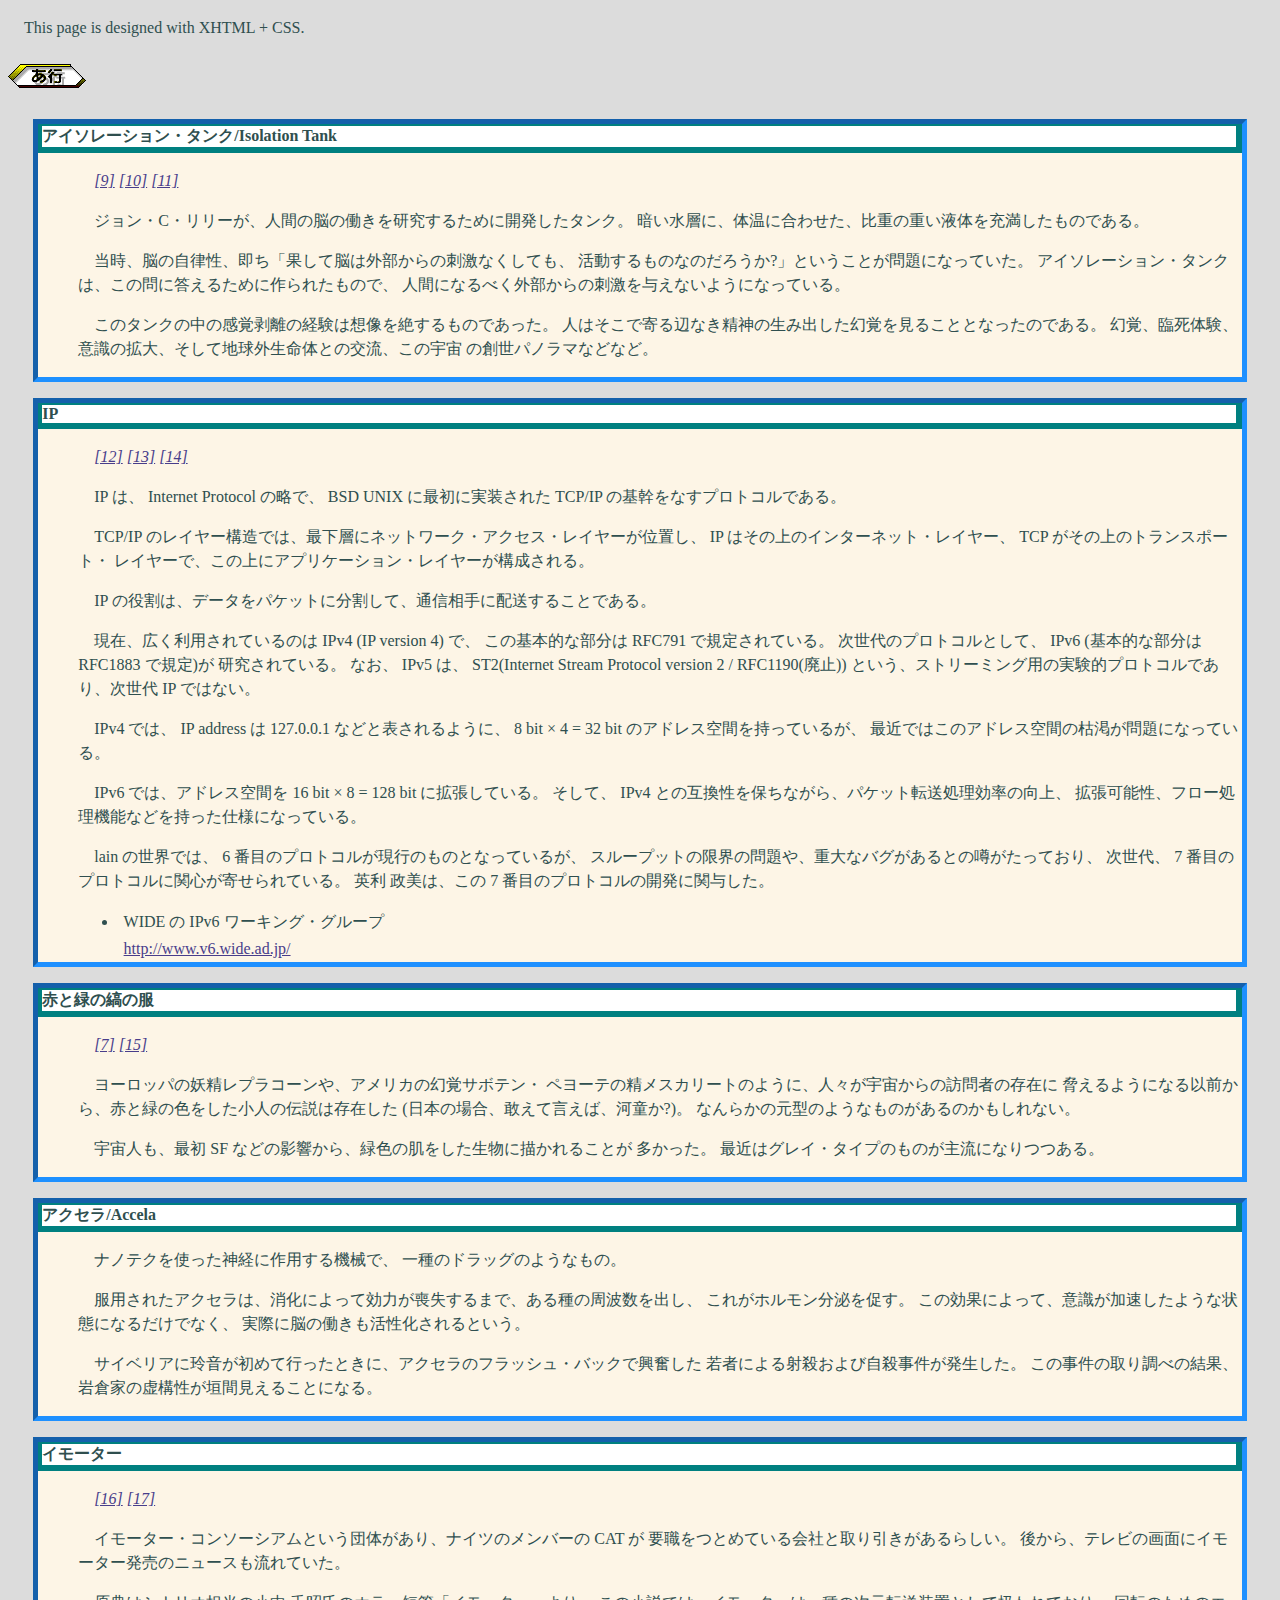
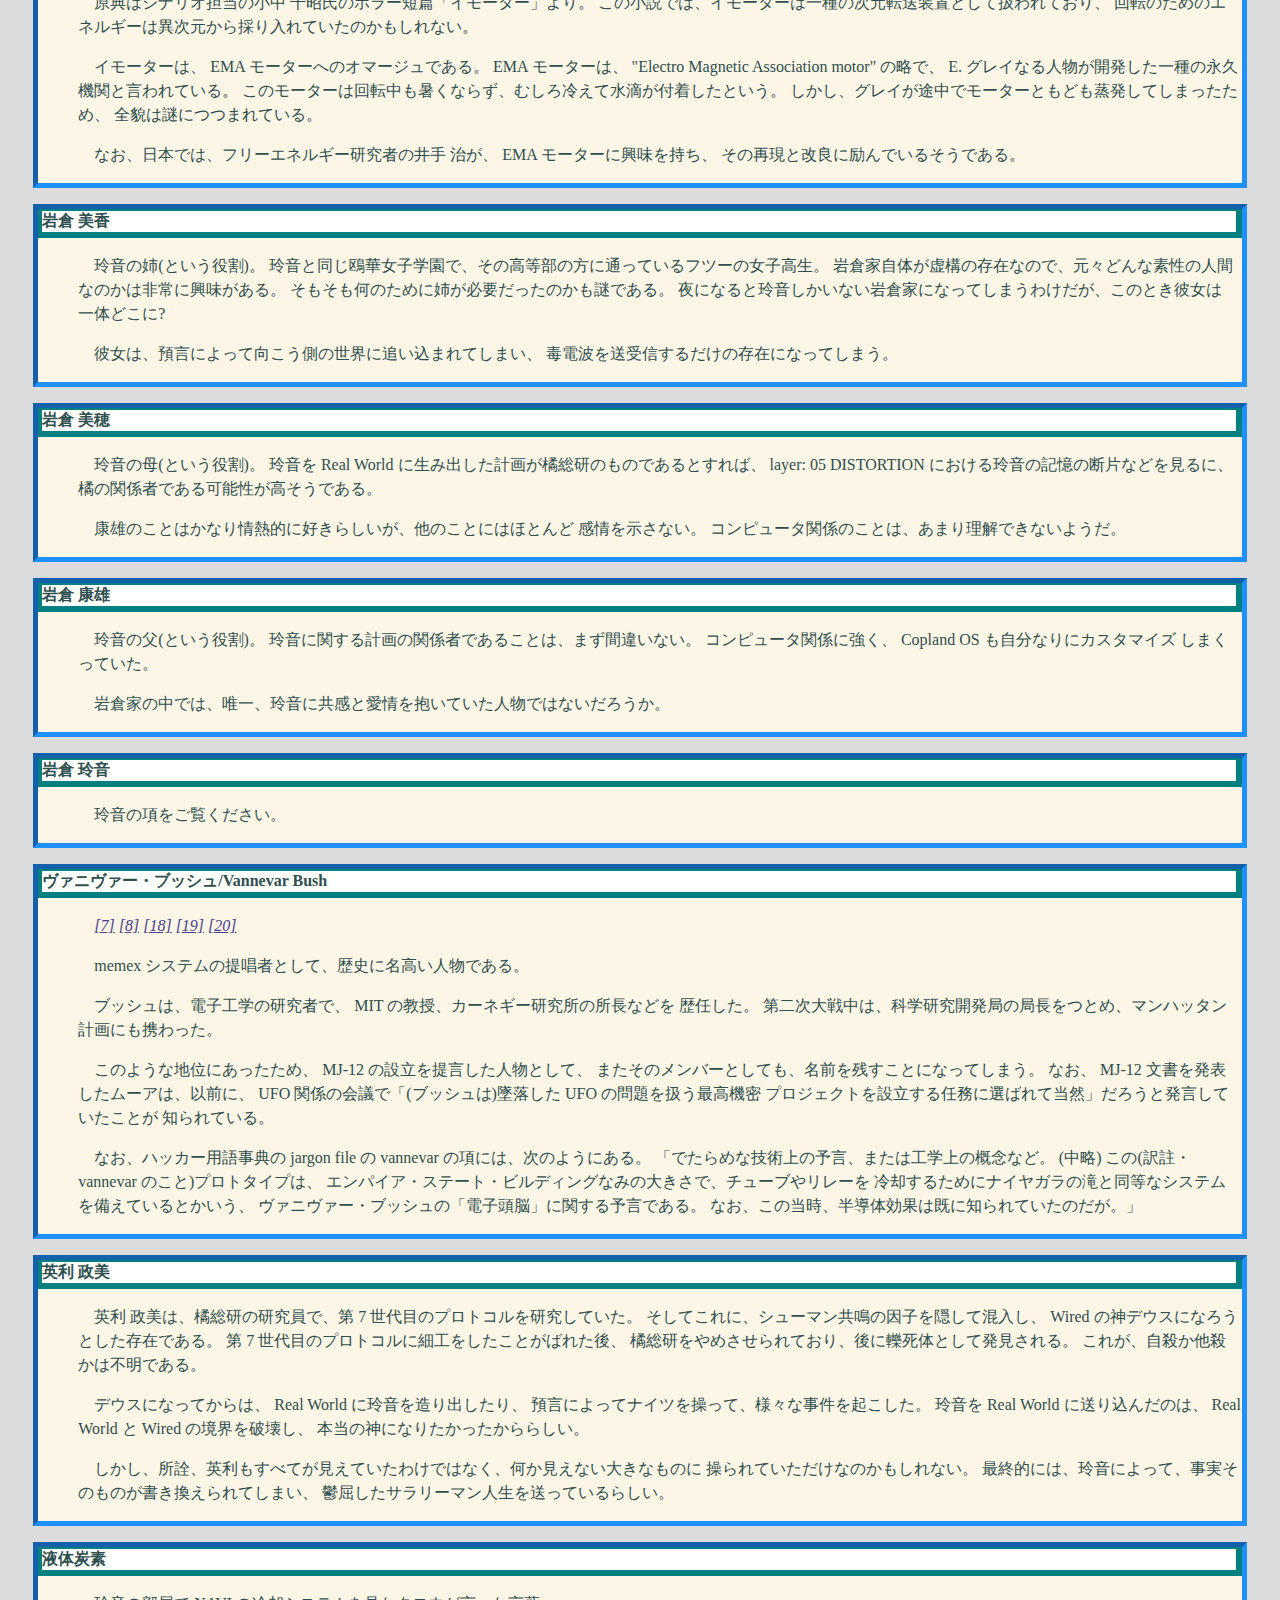
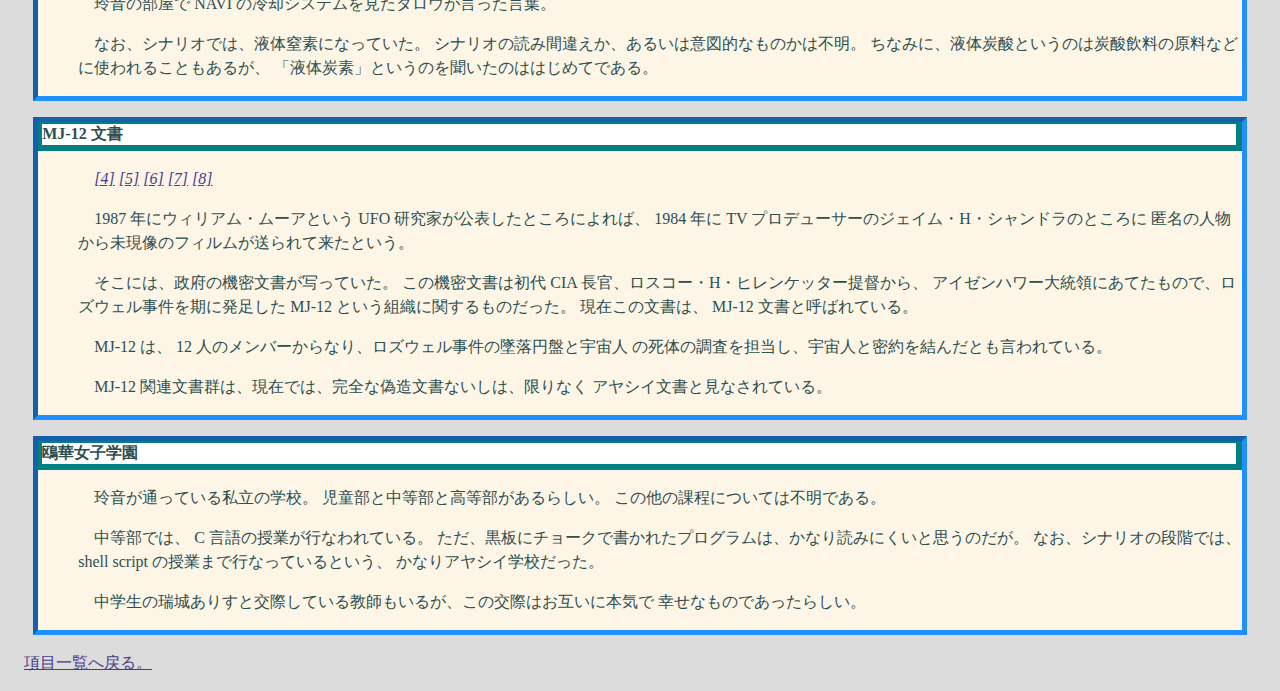
==== a.html @ 969a5429 "旧サイトの文字コードをUTF-8に変更" ====
<!DOCTYPE html>
<html lang="ja">
<head>
<meta charset="UTF-8" />
<link rev="made" href="mailto:kokubo@hi-tech.ac.jp" />
<link rel="stylesheet" type="text/css" href="lain.css" />
 <title>lain jargon file: line A</title>
</head>

<body>
<p class="notice">This page is designed with XHTML + CSS.</p>

<h3><img src="a.gif" alt="あ行" /></h3>
<dl>
 <dt><a id="isolation" name="isolation"><span class="dt">アイソレーション・タンク/Isolation Tank</span></a></dt>
 <dd>
  <p>
   <cite><a href="ref.html#Scientist">[9]</a></cite>
   <cite><a href="ref.html#NewAge">[10]</a></cite>
   <cite><a href="ref.html#Paradigm">[11]</a></cite>
  </p>
  <p>
   ジョン・C・リリーが、人間の脳の働きを研究するために開発したタンク。
   暗い水層に、体温に合わせた、比重の重い液体を充満したものである。
  </p>
  <p>
   当時、脳の自律性、即ち「果して脳は外部からの刺激なくしても、
   活動するものなのだろうか?」ということが問題になっていた。
   アイソレーション・タンクは、この問に答えるために作られたもので、
   人間になるべく外部からの刺激を与えないようになっている。
  </p>
  <p>
   このタンクの中の感覚剥離の経験は想像を絶するものであった。
   人はそこで寄る辺なき精神の生み出した幻覚を見ることとなったのである。
   幻覚、臨死体験、意識の拡大、そして地球外生命体との交流、この宇宙
   の創世パノラマなどなど。
  </p>
 </dd>
</dl>
<dl>
 <dt><a id="IP" name="IP"><span class="dt">IP</span></a></dt>
 <dd>
  <p>
   <cite><a href="ref.html#RFC">[12]</a></cite>
   <cite><a href="ref.html#OSS">[13]</a></cite>
   <cite><a href="ref.html#TCPIP">[14]</a></cite>
  </p>
  <p>
   IP は、 Internet Protocol の略で、
   BSD UNIX に最初に実装された TCP/IP の基幹をなすプロトコルである。
  </p>
  <p>
   TCP/IP のレイヤー構造では、最下層にネットワーク・アクセス・レイヤーが位置し、
   IP はその上のインターネット・レイヤー、 TCP がその上のトランスポート・
   レイヤーで、この上にアプリケーション・レイヤーが構成される。
  </p>
  <p>
   IP の役割は、データをパケットに分割して、通信相手に配送することである。
  </p>
  <p>
   現在、広く利用されているのは IPv4 (IP version 4) で、
   この基本的な部分は RFC791 で規定されている。
   次世代のプロトコルとして、 IPv6 (基本的な部分は RFC1883 で規定)が
   研究されている。
   なお、 IPv5 は、 ST2(Internet Stream Protocol version 2 / RFC1190(廃止))
   という、ストリーミング用の実験的プロトコルであり、次世代 IP ではない。
  </p>
  <p>
   IPv4 では、 IP address は 127.0.0.1 などと表されるように、
   8 bit × 4 = 32 bit のアドレス空間を持っているが、
   最近ではこのアドレス空間の枯渇が問題になっている。
  </p>
  <p>
   IPv6 では、アドレス空間を 16 bit × 8 = 128 bit に拡張している。
   そして、 IPv4 との互換性を保ちながら、パケット転送処理効率の向上、
   拡張可能性、フロー処理機能などを持った仕様になっている。
  </p>
  <p>
   lain の世界では、 6 番目のプロトコルが現行のものとなっているが、
   スループットの限界の問題や、重大なバグがあるとの噂がたっており、
   次世代、 7 番目のプロトコルに関心が寄せられている。
   英利 政美は、この 7 番目のプロトコルの開発に関与した。
  </p>
  <ul>
   <li>
    <p>WIDE の IPv6 ワーキング・グループ</p>
    <p><a href="http://www.v6.wide.ad.jp/">http://www.v6.wide.ad.jp/</a></p>
   </li>
  </ul>
 </dd>
</dl>
<dl>
 <dt><a id="redgreen" name="redgreen"><span class="dt">赤と緑の縞の服</span></a></dt>
 <dd>
  <p>
   <cite><a href="ref.html#UFOEnc">[7]</a></cite>
   <cite><a href="ref.html#CosmicTrigger">[15]</a></cite>
  </p>
  <p>
   ヨーロッパの妖精レプラコーンや、アメリカの幻覚サボテン・
   ペヨーテの精メスカリートのように、人々が宇宙からの訪問者の存在に
   脅えるようになる以前から、赤と緑の色をした小人の伝説は存在した
   (日本の場合、敢えて言えば、河童か?)。
   なんらかの元型のようなものがあるのかもしれない。
  </p>
  <p>
   宇宙人も、最初 SF などの影響から、緑色の肌をした生物に描かれることが
   多かった。
   最近はグレイ・タイプのものが主流になりつつある。
  </p>
 </dd>
</dl>
<dl>
 <dt><a id="Accela" name="Accela"><span class="dt">アクセラ/Accela</span></a></dt>
 <dd>
  <p>
   ナノテクを使った神経に作用する機械で、
   一種のドラッグのようなもの。
  </p>
  <p>
   服用されたアクセラは、消化によって効力が喪失するまで、ある種の周波数を出し、
   これがホルモン分泌を促す。
   この効果によって、意識が加速したような状態になるだけでなく、
   実際に脳の働きも活性化されるという。
  </p>
  <p>
   サイベリアに玲音が初めて行ったときに、アクセラのフラッシュ・バックで興奮した
   若者による射殺および自殺事件が発生した。
   この事件の取り調べの結果、岩倉家の虚構性が垣間見えることになる。
  </p>
 </dd>
</dl>
<dl>
 <dt><a id="immortor" name="immortor"><span class="dt">イモーター</span></a></dt>
 <dd>
  <p>
   <cite><a href="ref.html#Immortor">[16]</a></cite>
   <cite><a href="ref.html#Cult">[17]</a></cite>
  </p>
  <p>
   イモーター・コンソーシアムという団体があり、ナイツのメンバーの CAT が
   要職をつとめている会社と取り引きがあるらしい。
   後から、テレビの画面にイモーター発売のニュースも流れていた。
  </p>
  <p>
   原典はシナリオ担当の小中 千昭氏のホラー短篇「イモーター」より。
   この小説では、イモーターは一種の次元転送装置として扱われており、
   回転のためのエネルギーは異次元から採り入れていたのかもしれない。
  </p>
  <p>
   イモーターは、 EMA モーターへのオマージュである。
   EMA モーターは、 &quot;Electro Magnetic Association motor&quot; の略で、
   E. グレイなる人物が開発した一種の永久機関と言われている。
   このモーターは回転中も暑くならず、むしろ冷えて水滴が付着したという。
   しかし、グレイが途中でモーターともども蒸発してしまったため、
   全貌は謎につつまれている。
  </p>
  <p>
   なお、日本では、フリーエネルギー研究者の井手 治が、 EMA モーターに興味を持ち、
   その再現と改良に励んでいるそうである。
  </p>
 </dd>
</dl>
<dl>
 <dt><a id="Mika" name="Mika"><span class="dt">岩倉 美香</span></a></dt>
 <dd>
  <p>
   玲音の姉(という役割)。
   玲音と同じ鴎華女子学園で、その高等部の方に通っているフツーの女子高生。
   岩倉家自体が虚構の存在なので、元々どんな素性の人間なのかは非常に興味がある。
   そもそも何のために姉が必要だったのかも謎である。
   夜になると玲音しかいない岩倉家になってしまうわけだが、このとき彼女は
   一体どこに?
  </p>
  <p>
   彼女は、預言によって向こう側の世界に追い込まれてしまい、
   毒電波を送受信するだけの存在になってしまう。
  </p>
 </dd>
</dl>
<dl>
 <dt><a id="Miho" name="Miho"><span class="dt">岩倉 美穂</span></a></dt>
 <dd>
  <p>
   玲音の母(という役割)。
   玲音を Real World に生み出した計画が橘総研のものであるとすれば、
   layer: 05 DISTORTION における玲音の記憶の断片などを見るに、
   橘の関係者である可能性が高そうである。
  </p>
  <p>
   康雄のことはかなり情熱的に好きらしいが、他のことにはほとんど
   感情を示さない。
   コンピュータ関係のことは、あまり理解できないようだ。
  </p>
 </dd>
</dl>
<dl>
 <dt><a id="Yasuo" name="Yasuo"><span class="dt">岩倉 康雄</span></a></dt>
 <dd>
  <p>
   玲音の父(という役割)。
   玲音に関する計画の関係者であることは、まず間違いない。
   コンピュータ関係に強く、 Copland OS も自分なりにカスタマイズ
   しまくっていた。
  </p>
  <p>
   岩倉家の中では、唯一、玲音に共感と愛情を抱いていた人物ではないだろうか。
  </p>
 </dd>
</dl>
<dl>
 <dt><a id="lain" name="lain"><span class="dt">岩倉 玲音</span></a></dt>
 <dd>
  <p>
   玲音の項をご覧ください。
  </p>
 </dd>
</dl>
<dl>
 <dt><a id="Vannevar" name="Vannevar"><span class="dt">ヴァニヴァー・ブッシュ/Vannevar Bush</span></a></dt>
 <dd>
  <p>
   <cite><a href="ref.html#UFOEnc">[7]</a></cite>
   <cite><a href="ref.html#ANGELSandALIENS">[8]</a></cite>
   <cite><a href="ref.html#WebServer">[18]</a></cite>
   <cite><a href="ref.html#Nelson">[19]</a></cite>
   <cite><a href="ref.html#Workstaion">[20]</a></cite>
  </p>
  <p>
   memex システムの提唱者として、歴史に名高い人物である。
  </p>
  <p>
   ブッシュは、電子工学の研究者で、 MIT の教授、カーネギー研究所の所長などを
   歴任した。
   第二次大戦中は、科学研究開発局の局長をつとめ、マンハッタン計画にも携わった。
  </p>
  <p>
   このような地位にあったため、 MJ-12 の設立を提言した人物として、
   またそのメンバーとしても、名前を残すことになってしまう。
   なお、 MJ-12 文書を発表したムーアは、以前に、
   UFO 関係の会議で「(ブッシュは)墜落した UFO の問題を扱う最高機密
   プロジェクトを設立する任務に選ばれて当然」だろうと発言していたことが
   知られている。
  </p>
  <p>
   なお、ハッカー用語事典の jargon file の vannevar の項には、次のようにある。
   「でたらめな技術上の予言、または工学上の概念など。
   (中略)
   この(訳註・ vannevar のこと)プロトタイプは、
   エンパイア・ステート・ビルディングなみの大きさで、チューブやリレーを
   冷却するためにナイヤガラの滝と同等なシステムを備えているとかいう、
   ヴァニヴァー・ブッシュの「電子頭脳」に関する予言である。
   なお、この当時、半導体効果は既に知られていたのだが。」
  </p>
 </dd>
</dl>
<dl>
 <dt><a id="Eiri" name="Eiri"><span class="dt">英利 政美</span></a></dt>
 <dd>
  <p>
   英利 政美は、橘総研の研究員で、第 7 世代目のプロトコルを研究していた。
   そしてこれに、シューマン共鳴の因子を隠して混入し、
   Wired の神デウスになろうとした存在である。
   第 7 世代目のプロトコルに細工をしたことがばれた後、
   橘総研をやめさせられており、後に轢死体として発見される。
   これが、自殺か他殺かは不明である。
  </p>
  <p>
   デウスになってからは、 Real World に玲音を造り出したり、
   預言によってナイツを操って、様々な事件を起こした。
   玲音を Real World に送り込んだのは、 Real World と Wired の境界を破壊し、
   本当の神になりたかったかららしい。
  </p>
  <p>
   しかし、所詮、英利もすべてが見えていたわけではなく、何か見えない大きなものに
   操られていただけなのかもしれない。
   最終的には、玲音によって、事実そのものが書き換えられてしまい、
   鬱屈したサラリーマン人生を送っているらしい。
  </p>
 </dd>
</dl>
<dl>
 <dt><a id="liquidcarbon" name="liquidcarbon"><span class="dt">液体炭素</span></a></dt>
 <dd>
  <p>
   玲音の部屋で NAVI の冷却システムを見たタロウが言った言葉。
  </p>
  <p>
   なお、シナリオでは、液体窒素になっていた。
   シナリオの読み間違えか、あるいは意図的なものかは不明。
   ちなみに、液体炭酸というのは炭酸飲料の原料などに使われることもあるが、
   「液体炭素」というのを聞いたのははじめてである。
  </p>
 </dd>
</dl>
<dl>
 <dt><a id="MJ-12" name="MJ-12"><span class="dt">MJ-12 文書</span></a></dt>
 <dd>
  <p>
   <cite><a href="ref.html#GovFile">[4]</a></cite>
   <cite><a href="ref.html#Tondemo">[5]</a></cite>
   <cite><a href="ref.html#MU">[6]</a></cite>
   <cite><a href="ref.html#UFOEnc">[7]</a></cite>
   <cite><a href="ref.html#ANGELSandALIENS">[8]</a></cite>
  </p>
  <p>
   1987 年にウィリアム・ムーアという UFO 研究家が公表したところによれば、
   1984 年に TV プロデューサーのジェイム・H・シャンドラのところに
   匿名の人物から未現像のフィルムが送られて来たという。
  </p>
  <p>
   そこには、政府の機密文書が写っていた。
   この機密文書は初代 CIA 長官、ロスコー・H・ヒレンケッター提督から、
   アイゼンハワー大統領にあてたもので、ロズウェル事件を期に発足した MJ-12 
   という組織に関するものだった。
   現在この文書は、 MJ-12 文書と呼ばれている。
  </p>
  <p>
   MJ-12 は、 12 人のメンバーからなり、ロズウェル事件の墜落円盤と宇宙人
   の死体の調査を担当し、宇宙人と密約を結んだとも言われている。
  </p>
  <p>
   MJ-12 関連文書群は、現在では、完全な偽造文書ないしは、限りなく
   アヤシイ文書と見なされている。
  </p>
 </dd>
</dl>
<dl>
 <dt><a id="Ouka" name="Ouka"><span class="dt">鴎華女子学園</span></a></dt>
 <dd>
  <p>
   玲音が通っている私立の学校。
   児童部と中等部と高等部があるらしい。
   この他の課程については不明である。
  </p>
  <p>
   中等部では、 C 言語の授業が行なわれている。
   ただ、黒板にチョークで書かれたプログラムは、かなり読みにくいと思うのだが。
   なお、シナリオの段階では、 shell script の授業まで行なっているという、
   かなりアヤシイ学校だった。
  </p>
  <p>
   中学生の瑞城ありすと交際している教師もいるが、この交際はお互いに本気で
   幸せなものであったらしい。
  </p>
 </dd>
</dl>
<p>
<a href="./">項目一覧へ戻る。</a>
</p>
</body>
</html>
---- lain.css ----
@charset "UTF-8";

body	{
        background: rgb(220,220,220);
        color: rgb(47,79,79);
}

a:link	{
	color: rgb(72,61,139);
}

a:visited	{
	color:	rgb(85,107,47);
}

a:active	{
	color: rgb(85,107,47);
}

p	{
        text-indent: 12pt;
        line-height: 18pt;
}

dl	{
        margin-left: 2%;
        margin-right: 2%;
        padding: 5;
        border-style: inset;
	border-width: thick;
        border-color: rgb(30,144,255);
        background: rgb(253,245,230);
}

ul p	{
        text-indent: 0pt;
        margin: 0pt;
        line-height: 12pt;
	padding: 4pt;
}

h1	{
        font-size: 24pt;
}

h2	{
        font-size: 20pt;
}

h3	{
        font-size: 18pt;
}

h4	{
        font-size: 16pt;
}

br	{
	clear: both;
}

.dt	{
        display: block;
        font-weight: bolder;
        border-style: solid;
        border-width: 2pt 5pt 5pt 3pt;
        border-color: rgb(0,128,128);
	background-color: rgb(255,255,255);
}

.red	{
        color: rgb(255,0,0);
}

.blue	{
        color: rgb(0,0,255);
}


.preface	{
        text-align: center;
}

.modefied	{
        text-align: right;
}

.sesl	{
	text-align: center;
}

.references	{
	list-style-type: none;
}

.refbox	{
        margin-left: 2%;
        margin-right: 2%;
        padding: 5;
        border-style: inset;
	border-width: thick;
        border-color: rgb(30,144,255);
        background: rgb(253,245,230);
}

.denchu	{
	float: right;
}
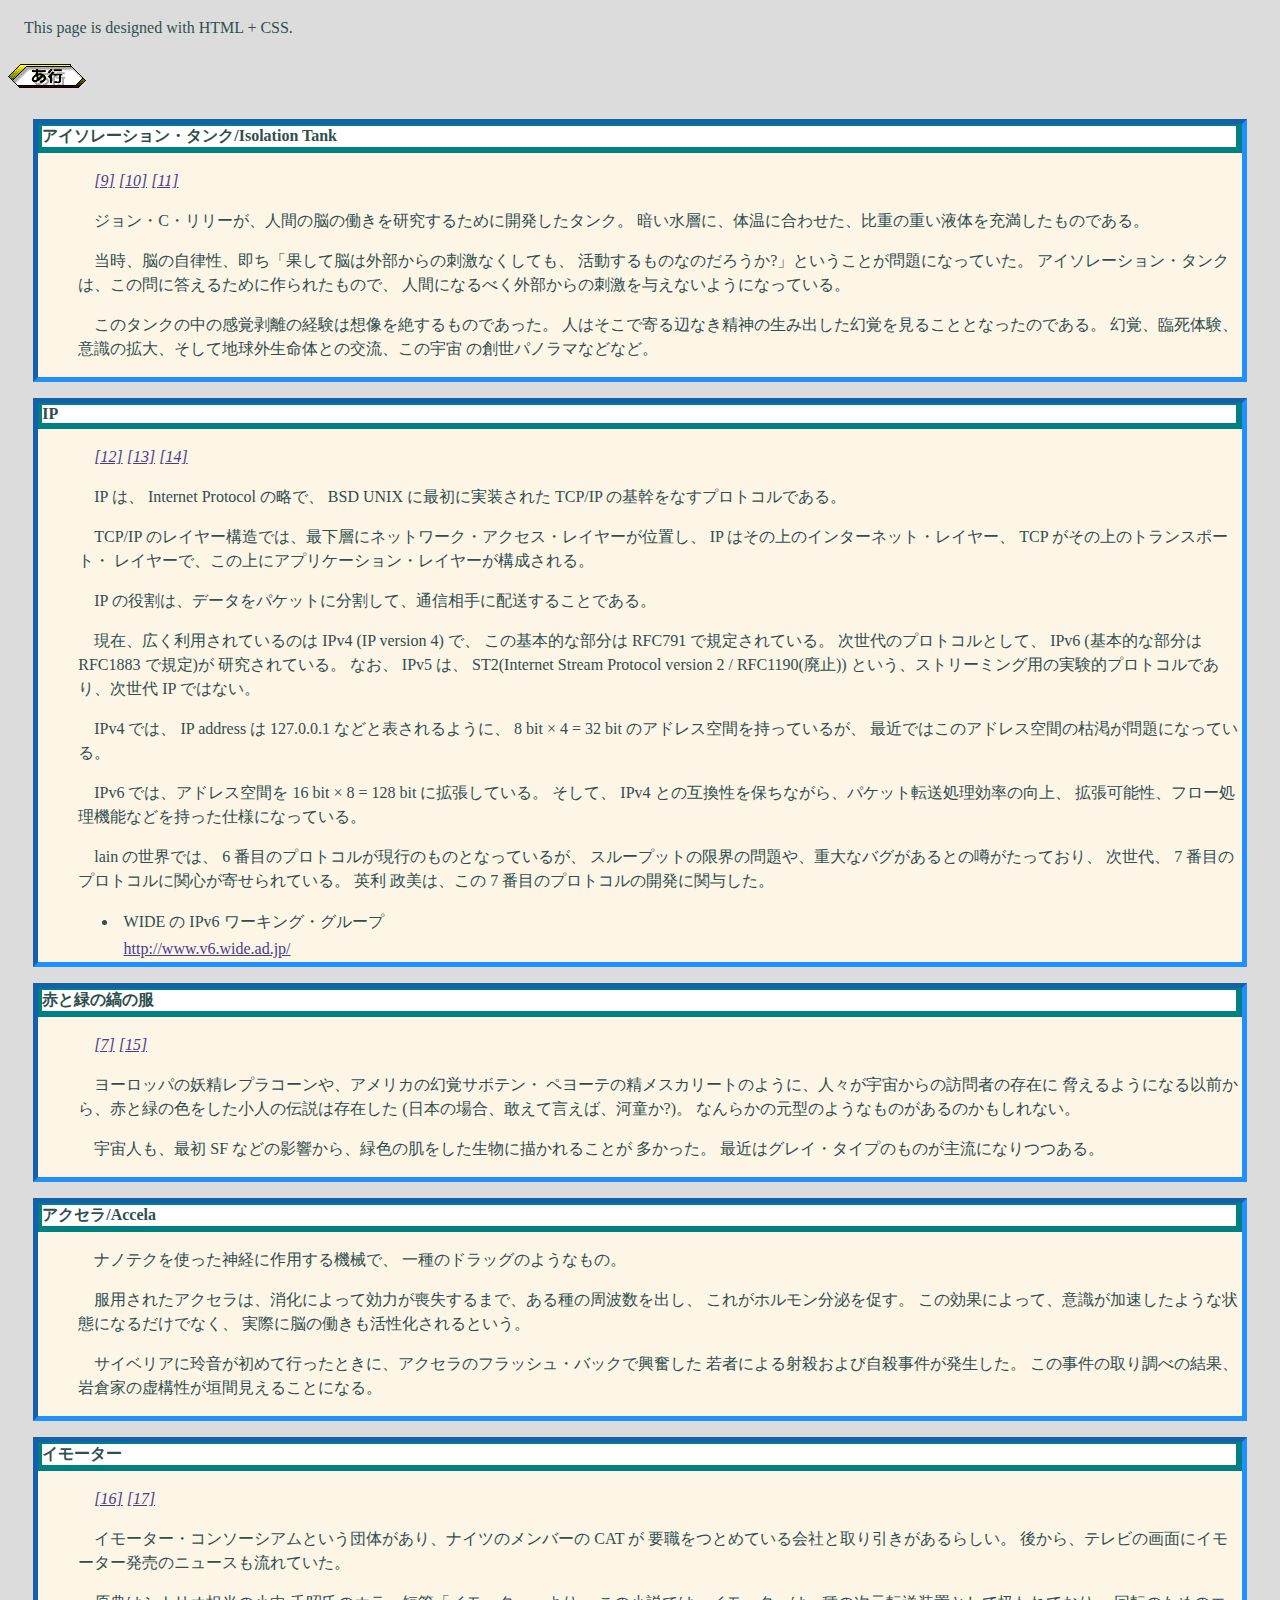
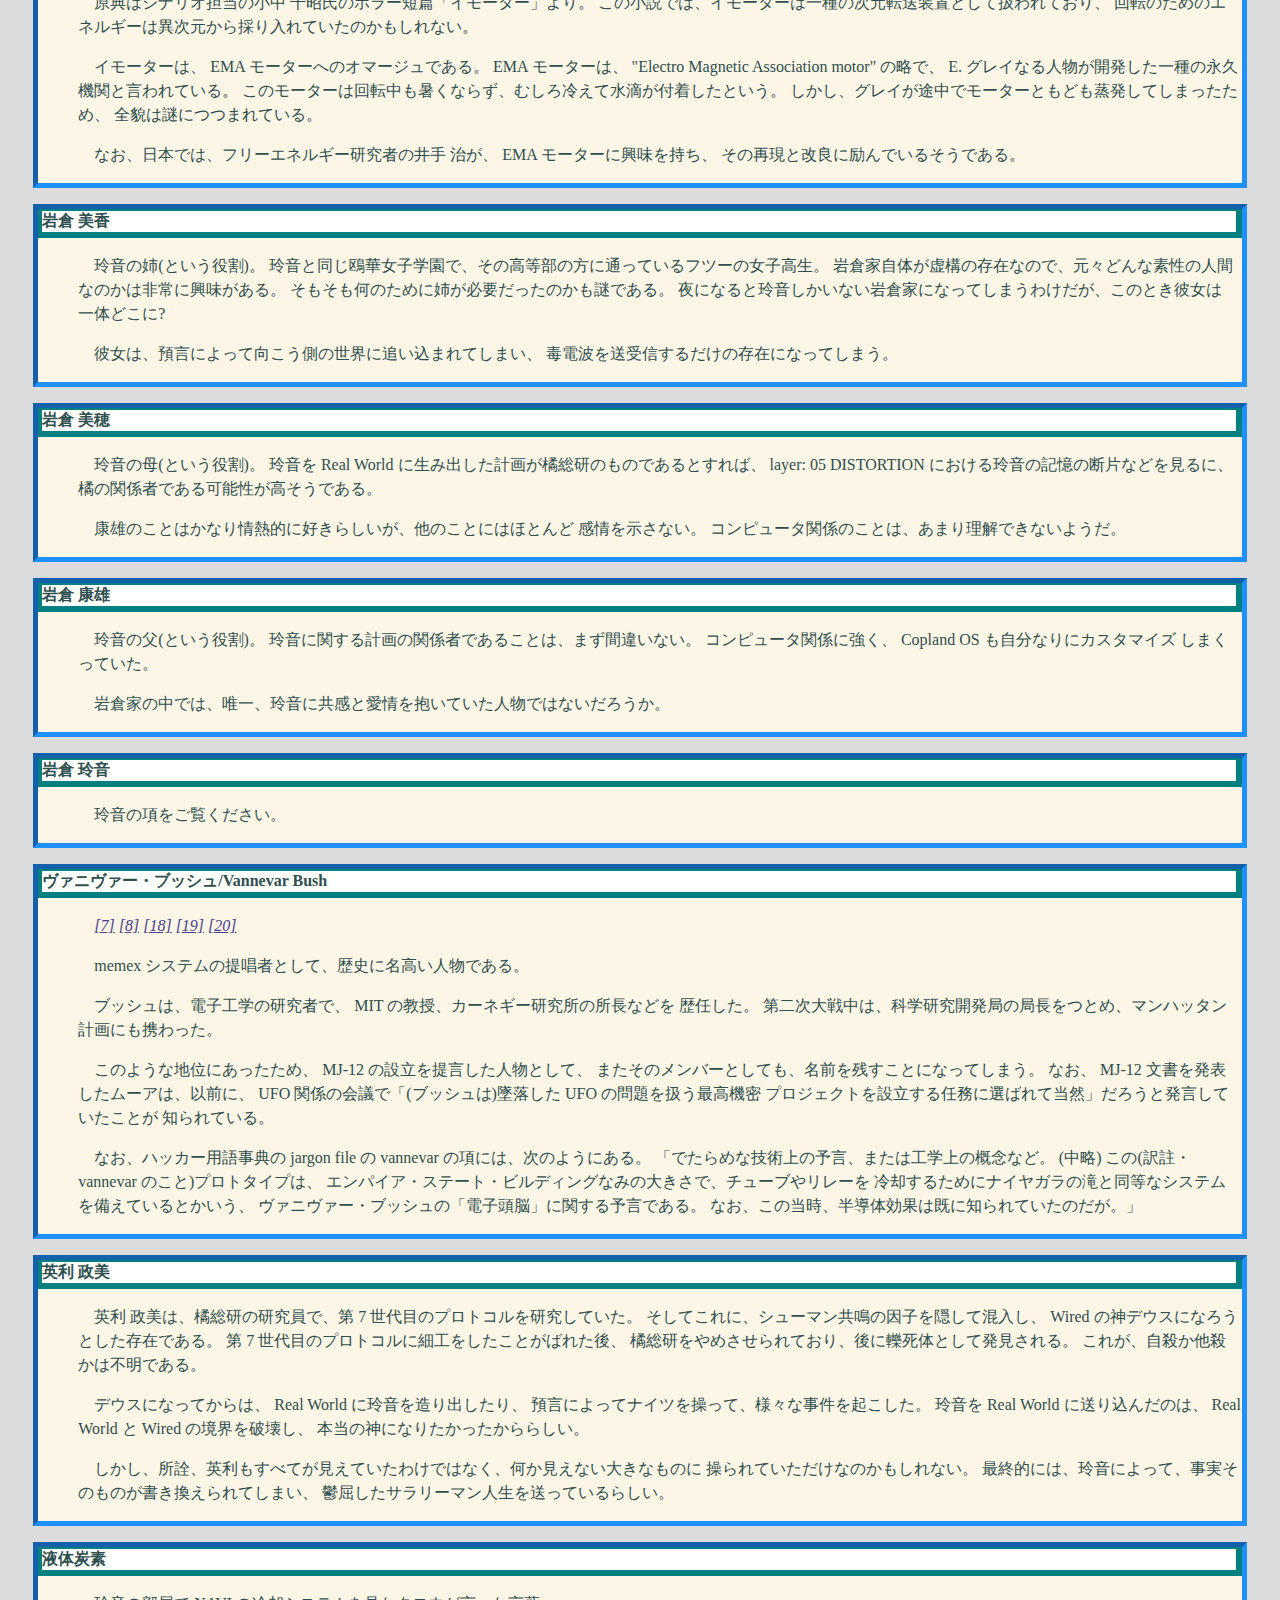
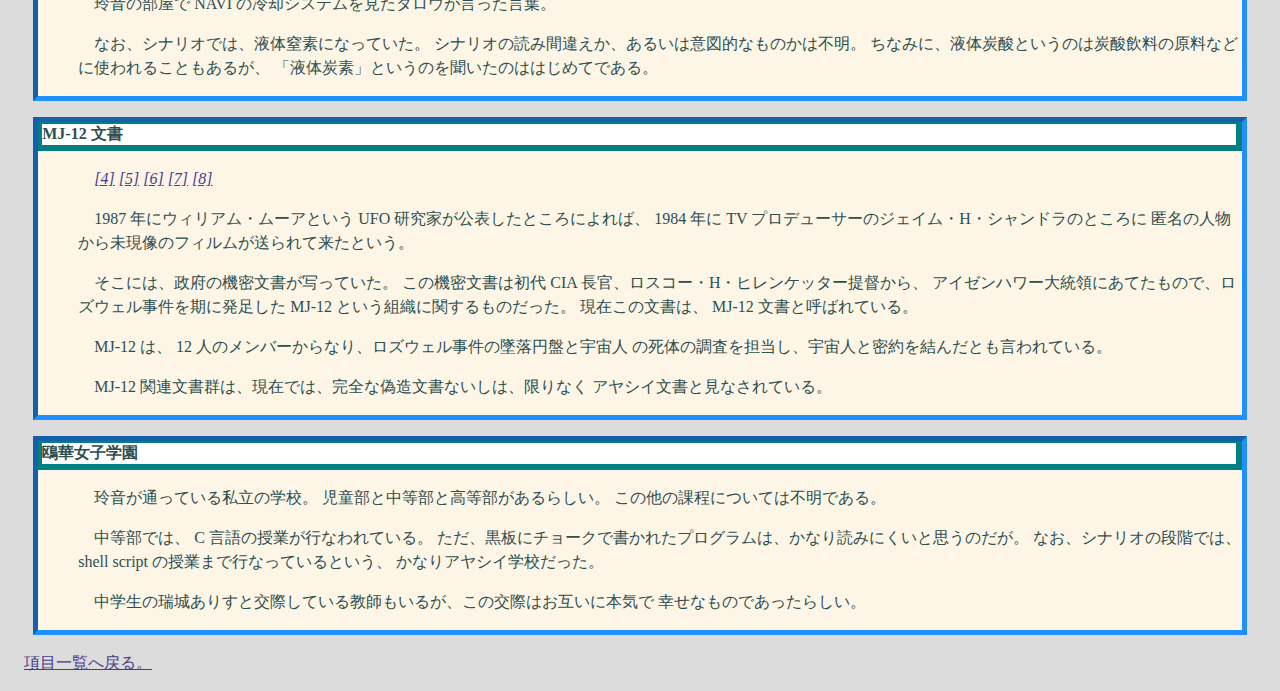
==== commit d718575b: "viewportなどのメタ情報を追加するなどのレスポンシブ対応、XML構文の空要素タグをHTML構文に変換" ====
--- a/a.html
+++ b/a.html
@@ -1,16 +1,18 @@
 <!DOCTYPE html>
 <html lang="ja">
 <head>
-<meta charset="UTF-8" />
-<link rev="made" href="mailto:kokubo@hi-tech.ac.jp" />
-<link rel="stylesheet" type="text/css" href="lain.css" />
+<meta charset="UTF-8">
+<meta http-equiv="X-UA-Compatible" content="IE=edge">
+<meta name="viewport" content="width=device-width, initial-scale=1">
+<link rev="made" href="mailto:kokubo@hi-tech.ac.jp">
+<link rel="stylesheet" type="text/css" href="lain.css">
  <title>lain jargon file: line A</title>
 </head>
 
 <body>
-<p class="notice">This page is designed with XHTML + CSS.</p>
+<p class="notice">This page is designed with HTML + CSS.</p>
 
-<h3><img src="a.gif" alt="あ行" /></h3>
+<h3><img src="a.gif" alt="あ行"></h3>
 <dl>
  <dt><a id="isolation" name="isolation"><span class="dt">アイソレーション・タンク/Isolation Tank</span></a></dt>
  <dd>
--- a/lain.css
+++ b/lain.css
@@ -103,6 +103,14 @@
         background: rgb(253,245,230);
 }
 
-.denchu	{
-	float: right;
+@media (min-width: 576px) {
+        .denchu-left {
+                float: left;
+        }
+        .denchu-right {
+                float: right;
+        }
+        .denchu-right + hr {
+                clear: both;
+        }
 }
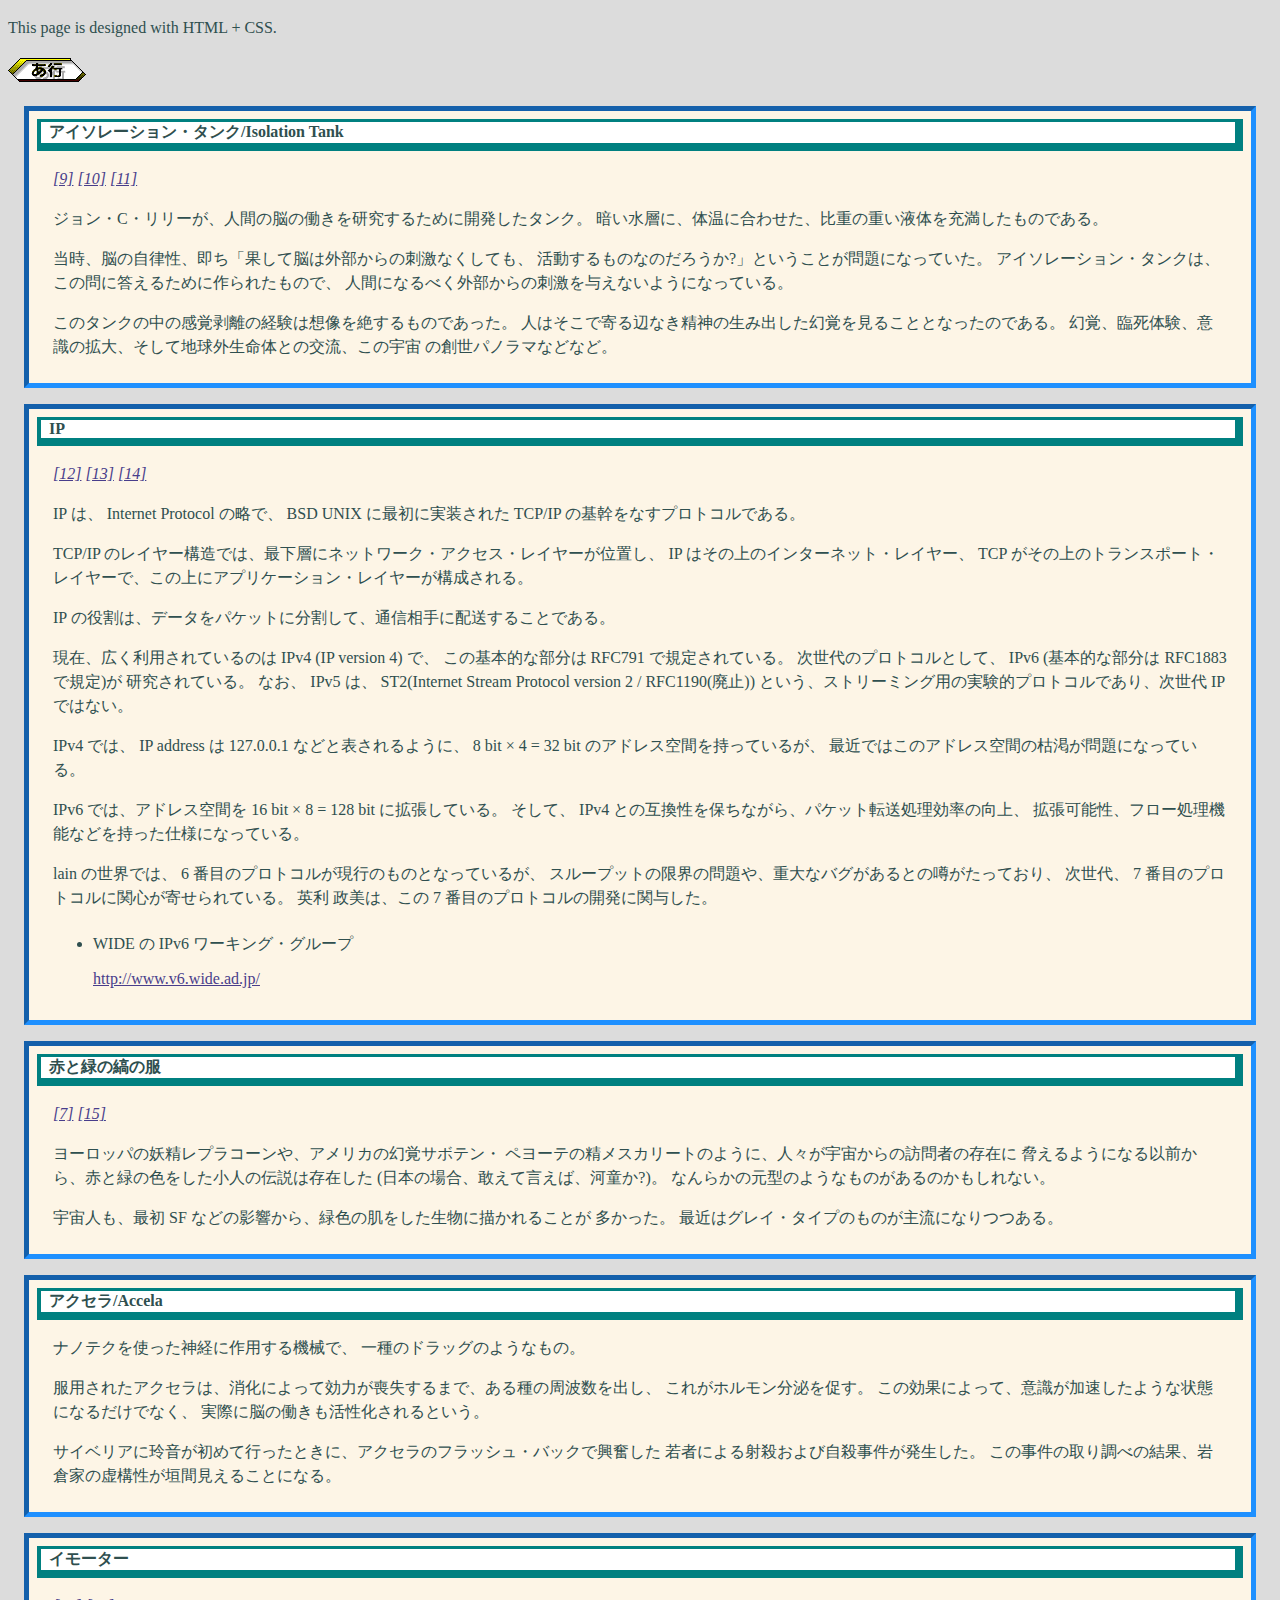
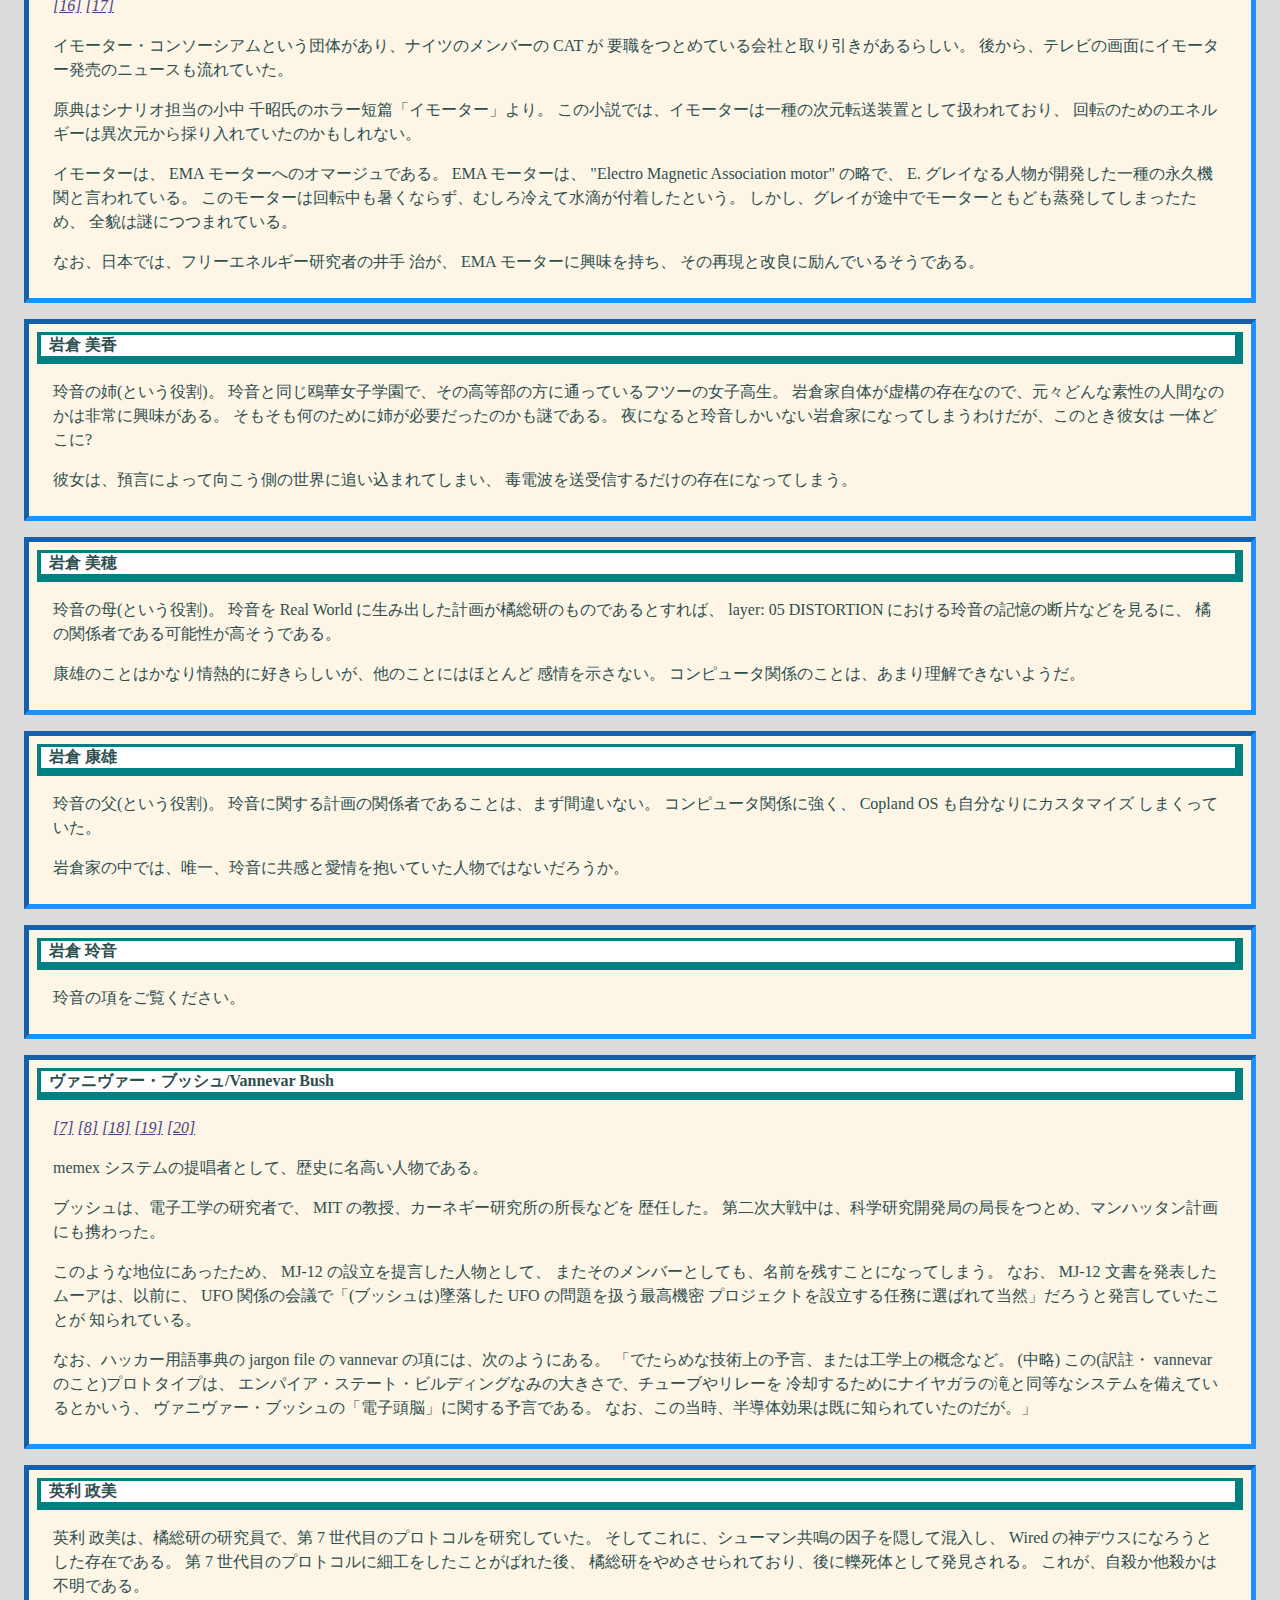
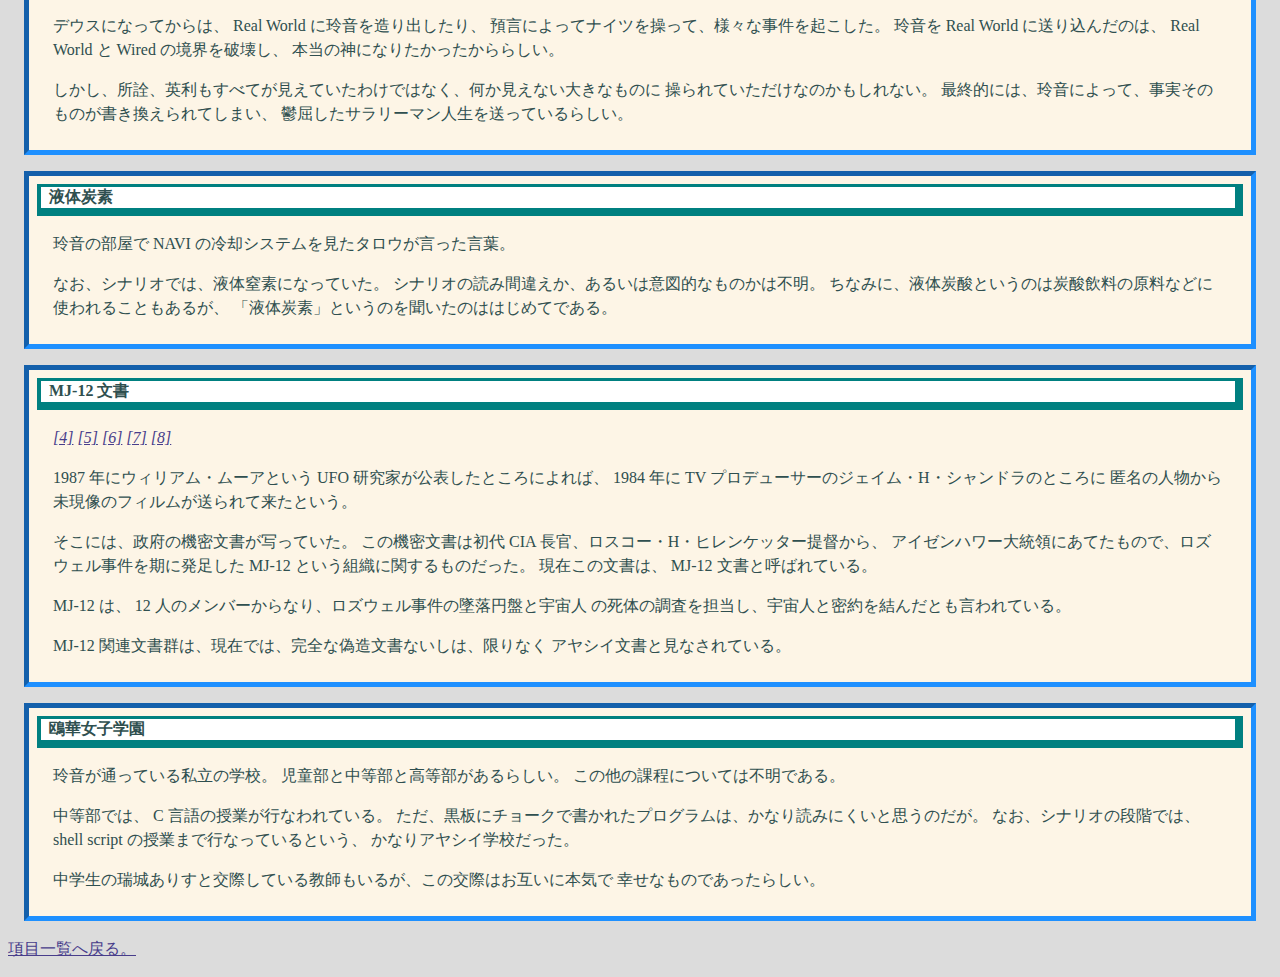
==== commit da93cfa6: "HTMLの構造をシンプルに修正" ====
--- a/a.html
+++ b/a.html
@@ -14,7 +14,7 @@
 
 <h3><img src="a.gif" alt="あ行"></h3>
 <dl>
- <dt><a id="isolation" name="isolation"><span class="dt">アイソレーション・タンク/Isolation Tank</span></a></dt>
+ <dt id="isolation">アイソレーション・タンク/Isolation Tank</dt>
  <dd>
   <p>
    <cite><a href="ref.html#Scientist">[9]</a></cite>
@@ -40,7 +40,7 @@
  </dd>
 </dl>
 <dl>
- <dt><a id="IP" name="IP"><span class="dt">IP</span></a></dt>
+ <dt id="IP">IP</dt>
  <dd>
   <p>
    <cite><a href="ref.html#RFC">[12]</a></cite>
@@ -92,7 +92,7 @@
  </dd>
 </dl>
 <dl>
- <dt><a id="redgreen" name="redgreen"><span class="dt">赤と緑の縞の服</span></a></dt>
+ <dt id="redgreen">赤と緑の縞の服</dt>
  <dd>
   <p>
    <cite><a href="ref.html#UFOEnc">[7]</a></cite>
@@ -113,7 +113,7 @@
  </dd>
 </dl>
 <dl>
- <dt><a id="Accela" name="Accela"><span class="dt">アクセラ/Accela</span></a></dt>
+ <dt id="Accela">アクセラ/Accela</dt>
  <dd>
   <p>
    ナノテクを使った神経に作用する機械で、
@@ -133,7 +133,7 @@
  </dd>
 </dl>
 <dl>
- <dt><a id="immortor" name="immortor"><span class="dt">イモーター</span></a></dt>
+ <dt id="immortor">イモーター</dt>
  <dd>
   <p>
    <cite><a href="ref.html#Immortor">[16]</a></cite>
@@ -164,7 +164,7 @@
  </dd>
 </dl>
 <dl>
- <dt><a id="Mika" name="Mika"><span class="dt">岩倉 美香</span></a></dt>
+ <dt id="Mika">岩倉 美香</dt>
  <dd>
   <p>
    玲音の姉(という役割)。
@@ -181,7 +181,7 @@
  </dd>
 </dl>
 <dl>
- <dt><a id="Miho" name="Miho"><span class="dt">岩倉 美穂</span></a></dt>
+ <dt id="Miho">岩倉 美穂</dt>
  <dd>
   <p>
    玲音の母(という役割)。
@@ -197,7 +197,7 @@
  </dd>
 </dl>
 <dl>
- <dt><a id="Yasuo" name="Yasuo"><span class="dt">岩倉 康雄</span></a></dt>
+ <dt id="Yasuo">岩倉 康雄</dt>
  <dd>
   <p>
    玲音の父(という役割)。
@@ -211,7 +211,7 @@
  </dd>
 </dl>
 <dl>
- <dt><a id="lain" name="lain"><span class="dt">岩倉 玲音</span></a></dt>
+ <dt id="lain">岩倉 玲音</dt>
  <dd>
   <p>
    玲音の項をご覧ください。
@@ -219,7 +219,7 @@
  </dd>
 </dl>
 <dl>
- <dt><a id="Vannevar" name="Vannevar"><span class="dt">ヴァニヴァー・ブッシュ/Vannevar Bush</span></a></dt>
+ <dt id="Vannevar">ヴァニヴァー・ブッシュ/Vannevar Bush</dt>
  <dd>
   <p>
    <cite><a href="ref.html#UFOEnc">[7]</a></cite>
@@ -257,7 +257,7 @@
  </dd>
 </dl>
 <dl>
- <dt><a id="Eiri" name="Eiri"><span class="dt">英利 政美</span></a></dt>
+ <dt id="Eiri">英利 政美</dt>
  <dd>
   <p>
    英利 政美は、橘総研の研究員で、第 7 世代目のプロトコルを研究していた。
@@ -282,7 +282,7 @@
  </dd>
 </dl>
 <dl>
- <dt><a id="liquidcarbon" name="liquidcarbon"><span class="dt">液体炭素</span></a></dt>
+ <dt id="liquidcarbon">液体炭素</dt>
  <dd>
   <p>
    玲音の部屋で NAVI の冷却システムを見たタロウが言った言葉。
@@ -296,7 +296,7 @@
  </dd>
 </dl>
 <dl>
- <dt><a id="MJ-12" name="MJ-12"><span class="dt">MJ-12 文書</span></a></dt>
+ <dt id="MJ-12">MJ-12 文書</dt>
  <dd>
   <p>
    <cite><a href="ref.html#GovFile">[4]</a></cite>
@@ -328,7 +328,7 @@
  </dd>
 </dl>
 <dl>
- <dt><a id="Ouka" name="Ouka"><span class="dt">鴎華女子学園</span></a></dt>
+ <dt id="Ouka">鴎華女子学園</dt>
  <dd>
   <p>
    玲音が通っている私立の学校。
--- a/lain.css
+++ b/lain.css
@@ -1,116 +1,131 @@
 @charset "UTF-8";
 
-body	{
-        background: rgb(220,220,220);
-        color: rgb(47,79,79);
+body {
+    background: rgb(220, 220, 220);
+    color: rgb(47, 79, 79);
 }
 
-a:link	{
-	color: rgb(72,61,139);
+a:link {
+    color: rgb(72, 61, 139);
 }
 
-a:visited	{
-	color:	rgb(85,107,47);
+a:visited {
+    color: rgb(85, 107, 47);
 }
 
-a:active	{
-	color: rgb(85,107,47);
+a:active {
+    color: rgb(85, 107, 47);
 }
 
-p	{
-        text-indent: 12pt;
-        line-height: 18pt;
+p {
+    line-height: 1.5;
 }
 
-dl	{
-        margin-left: 2%;
-        margin-right: 2%;
-        padding: 5;
-        border-style: inset;
-	border-width: thick;
-        border-color: rgb(30,144,255);
-        background: rgb(253,245,230);
+dl {
+    margin-left: 1em;
+    margin-right: 1em;
+    padding: 0.5em;
+    border-style: inset;
+    border-width: thick;
+    border-color: rgb(30, 144, 255);
+    background: rgb(253, 245, 230);
 }
 
-ul p	{
-        text-indent: 0pt;
-        margin: 0pt;
-        line-height: 12pt;
-	padding: 4pt;
+ul p {
+    text-indent: 0;
+    margin: 0;
+    line-height: 1.2;
+    padding: 0.5em 0.5em 0.5em 0;
 }
 
-h1	{
-        font-size: 24pt;
+h1 {
+    font-size: xx-large;
 }
 
-h2	{
-        font-size: 20pt;
+h2 {
+    font-size: x-large;
 }
 
-h3	{
-        font-size: 18pt;
+h3 {
+    font-size: large;
 }
 
-h4	{
-        font-size: 16pt;
+h4 {
+    font-size: medium;
 }
 
-br	{
-	clear: both;
+br {
+    clear: both;
 }
 
-.dt	{
-        display: block;
-        font-weight: bolder;
-        border-style: solid;
-        border-width: 2pt 5pt 5pt 3pt;
-        border-color: rgb(0,128,128);
-	background-color: rgb(255,255,255);
+dt {
+    display: block;
+    font-weight: bolder;
+    border-style: solid;
+    border-width: 0.2em 0.5em 0.5em 0.3em;
+    border-color: rgb(0, 128, 128);
+    padding-left: 0.5em;
+    background-color: rgb(255, 255, 255);
 }
 
-.red	{
-        color: rgb(255,0,0);
+dd {
+    margin: 1em;
 }
 
-.blue	{
-        color: rgb(0,0,255);
+.red {
+    color: rgb(255, 0, 0);
+}
+
+.blue {
+    color: rgb(0, 0, 255);
 }
 
 
-.preface	{
-        text-align: center;
+.preface {
+    text-align: center;
 }
 
-.modefied	{
-        text-align: right;
+.modefied {
+    text-align: right;
 }
 
-.sesl	{
-	text-align: center;
+.sesl {
+    text-align: center;
 }
 
-.references	{
-	list-style-type: none;
+.references {
+    list-style-type: none;
 }
 
-.refbox	{
-        margin-left: 2%;
-        margin-right: 2%;
-        padding: 5;
-        border-style: inset;
-	border-width: thick;
-        border-color: rgb(30,144,255);
-        background: rgb(253,245,230);
+.refbox {
+    margin-left: 0.5em;
+    margin-right: 0.5em;
+    padding: 0.5em;
+    border-style: inset;
+    border-width: thick;
+    border-color: rgb(30, 144, 255);
+    background: rgb(253, 245, 230);
+}
+
+.mirror {
+    display: inline-block;
+    transform: scaleX(-1);
+}
+
+a .mirror {
+    text-decoration: underline;
 }
 
 @media (min-width: 576px) {
-        .denchu-left {
-                float: left;
-        }
-        .denchu-right {
-                float: right;
-        }
-        .denchu-right + hr {
-                clear: both;
-        }
+    .denchu-left {
+        float: left;
+    }
+
+    .denchu-right {
+        float: right;
+    }
+    
+    .denchu-right + hr {
+        clear: both;
+    }
 }
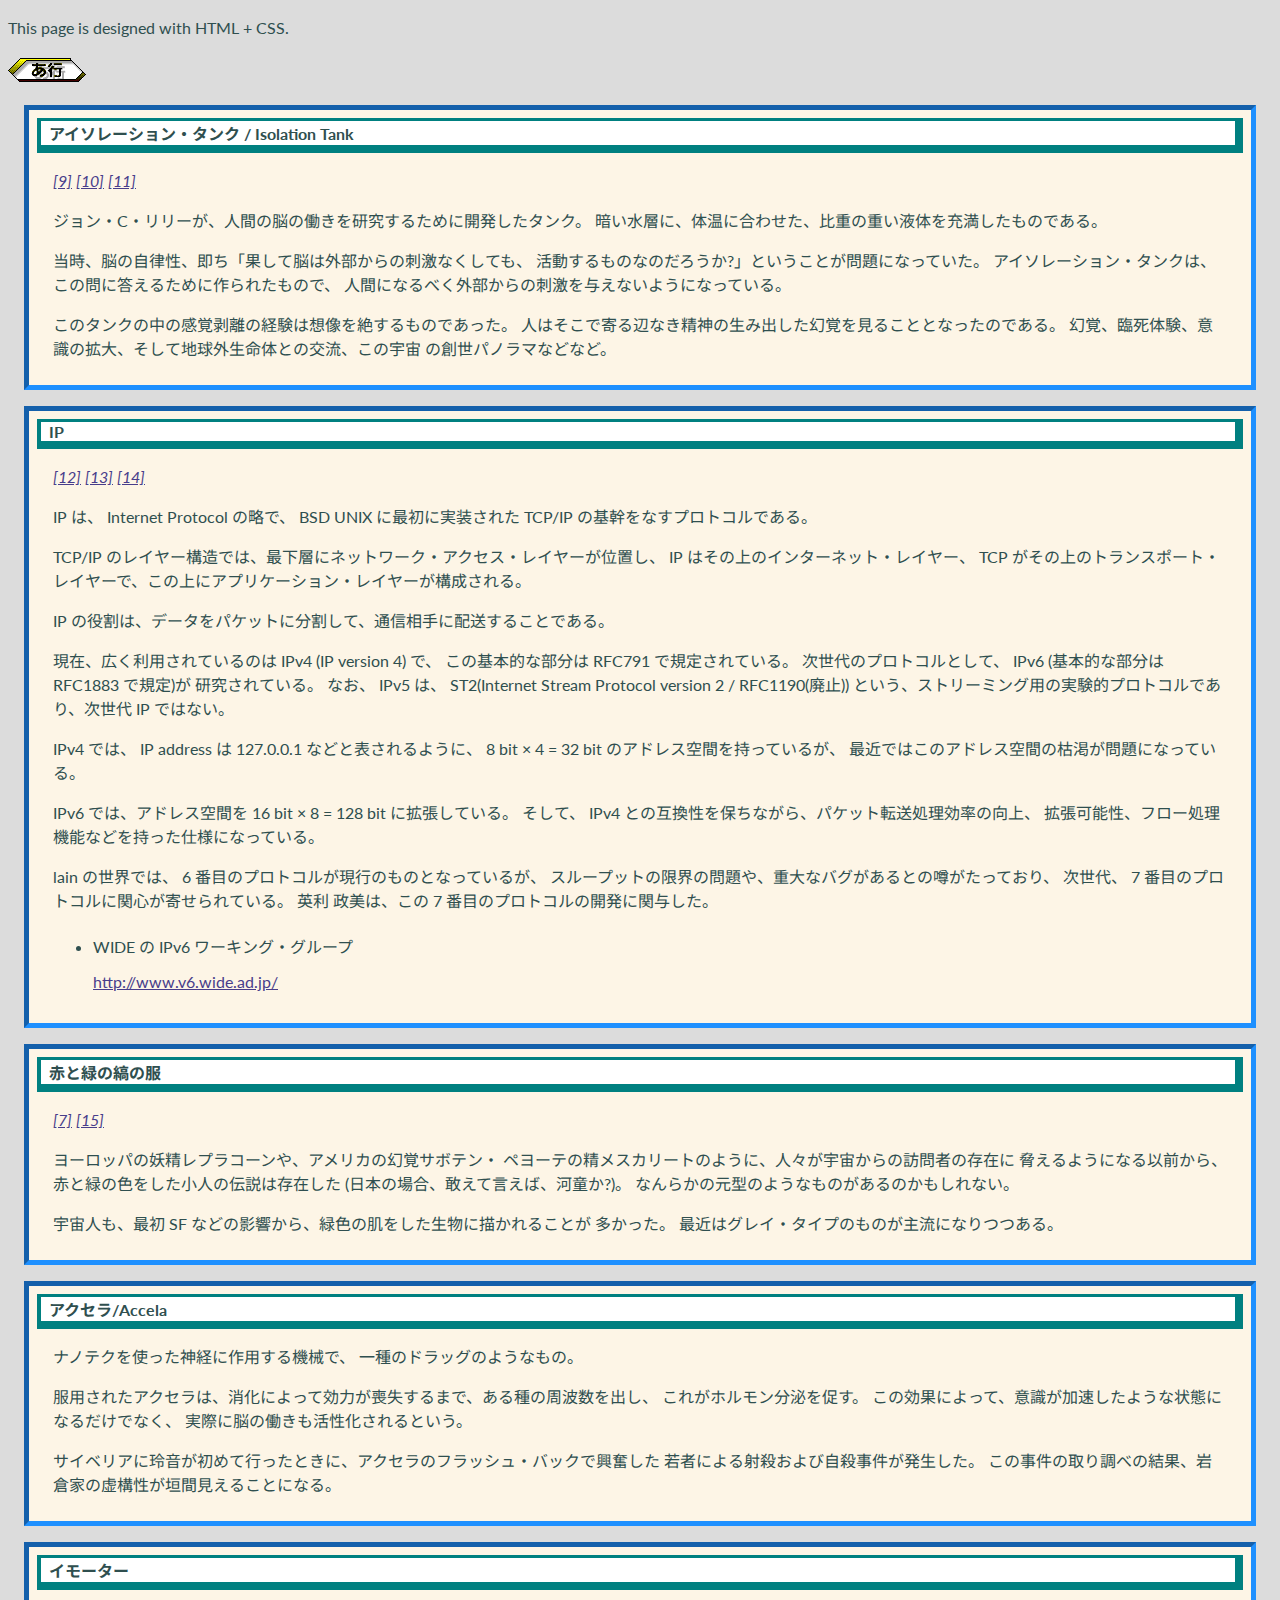
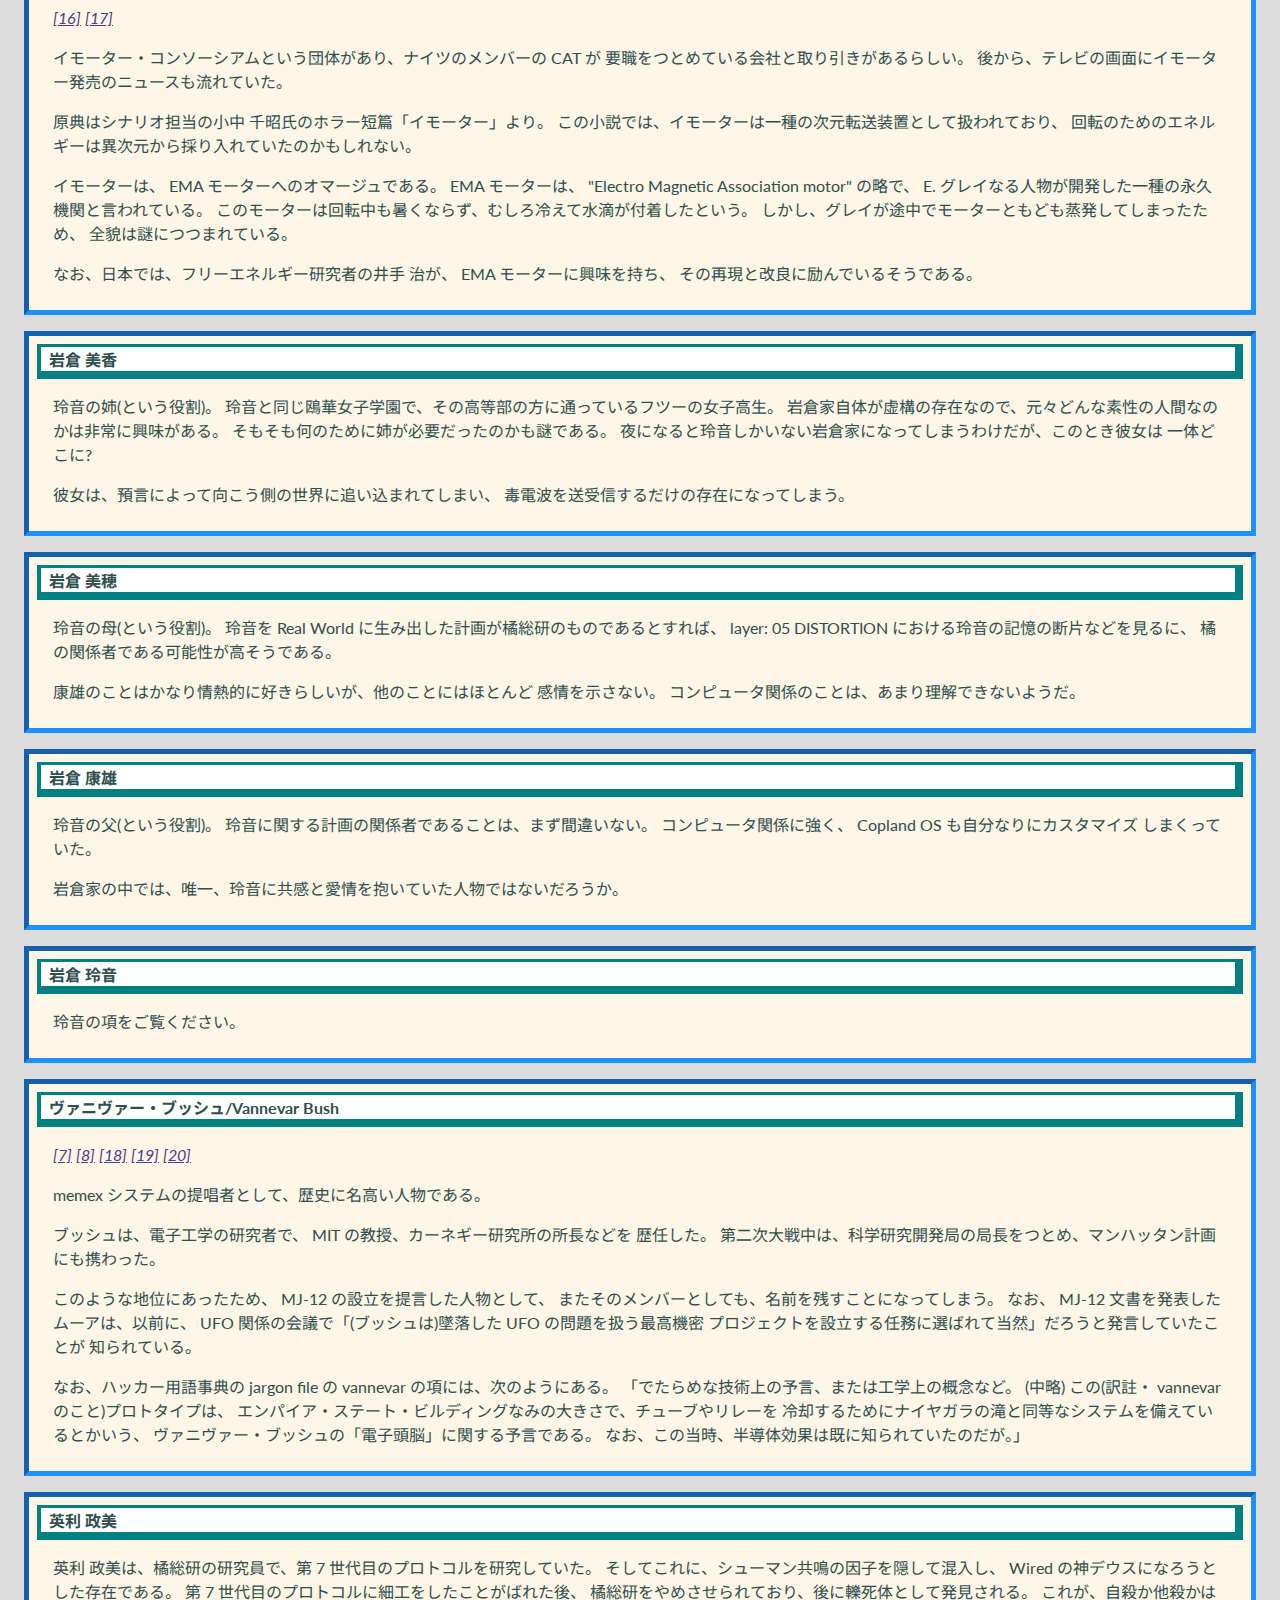
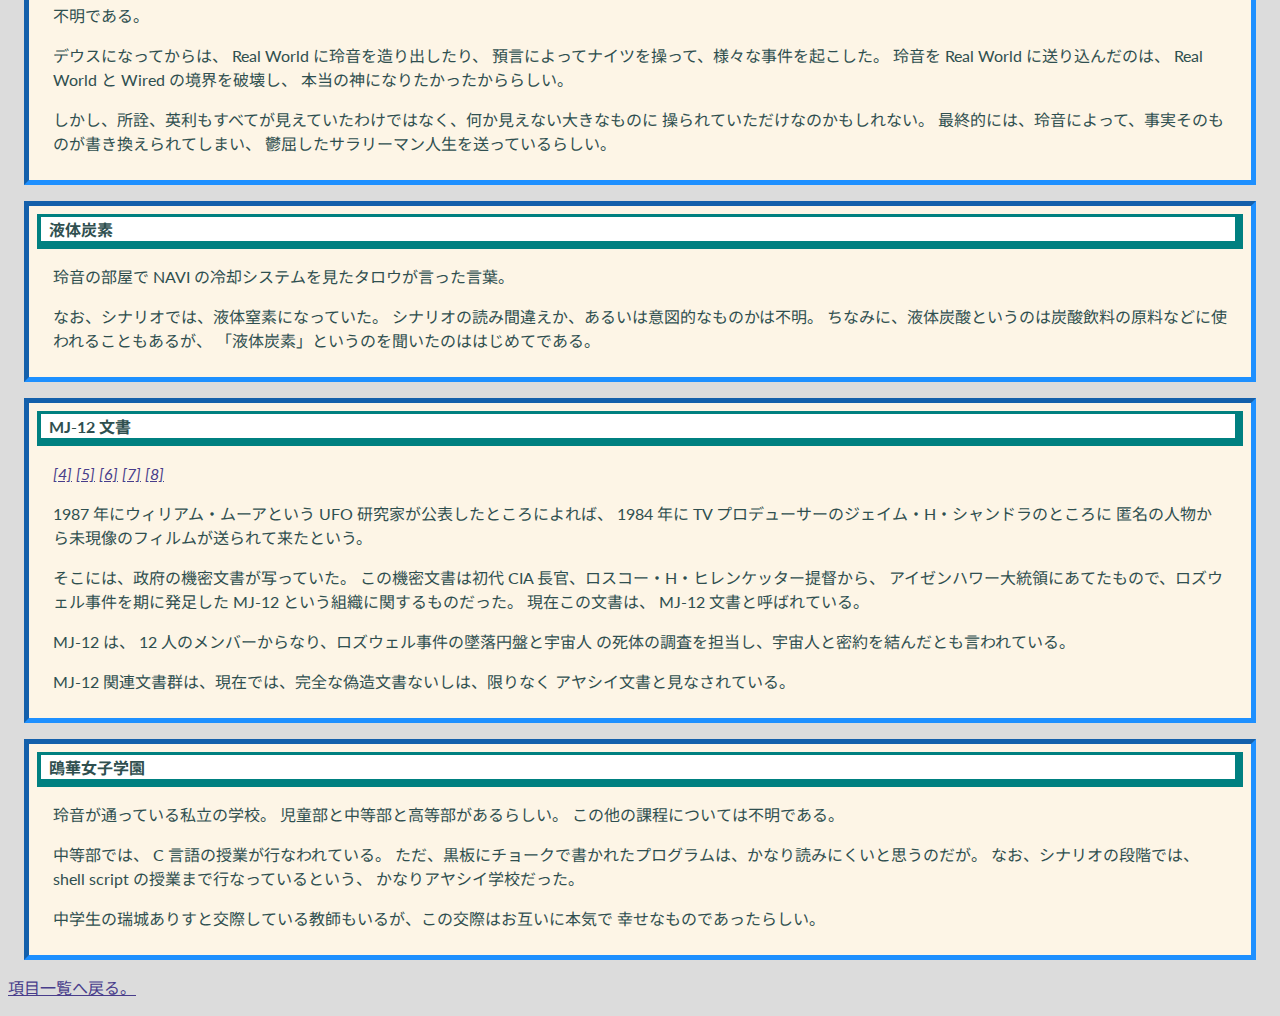
==== commit eb463250: "idの変更、フォントの指定" ====
--- a/a.html
+++ b/a.html
@@ -5,6 +5,7 @@
 <meta http-equiv="X-UA-Compatible" content="IE=edge">
 <meta name="viewport" content="width=device-width, initial-scale=1">
 <link rev="made" href="mailto:kokubo@hi-tech.ac.jp">
+<link href="https://fonts.googleapis.com/css?family=Lato:400,700|Noto+Sans+JP:400,700" rel="stylesheet">
 <link rel="stylesheet" type="text/css" href="lain.css">
  <title>lain jargon file: line A</title>
 </head>
@@ -14,12 +15,12 @@
 
 <h3><img src="a.gif" alt="あ行"></h3>
 <dl>
- <dt id="isolation">アイソレーション・タンク/Isolation Tank</dt>
- <dd>
-  <p>
-   <cite><a href="ref.html#Scientist">[9]</a></cite>
-   <cite><a href="ref.html#NewAge">[10]</a></cite>
-   <cite><a href="ref.html#Paradigm">[11]</a></cite>
+ <dt id="isolation-tank">アイソレーション・タンク / Isolation Tank</dt>
+ <dd>
+  <p>
+   <cite><a href="ref.html#scientist">[9]</a></cite>
+   <cite><a href="ref.html#new-age-book">[10]</a></cite>
+   <cite><a href="ref.html#paradigm-book">[11]</a></cite>
   </p>
   <p>
    ジョン・C・リリーが、人間の脳の働きを研究するために開発したタンク。
@@ -40,12 +41,12 @@
  </dd>
 </dl>
 <dl>
- <dt id="IP">IP</dt>
- <dd>
-  <p>
-   <cite><a href="ref.html#RFC">[12]</a></cite>
-   <cite><a href="ref.html#OSS">[13]</a></cite>
-   <cite><a href="ref.html#TCPIP">[14]</a></cite>
+ <dt id="ip">IP</dt>
+ <dd>
+  <p>
+   <cite><a href="ref.html#rfc">[12]</a></cite>
+   <cite><a href="ref.html#open-source-software">[13]</a></cite>
+   <cite><a href="ref.html#tcp-ip-network-administration">[14]</a></cite>
   </p>
   <p>
    IP は、 Internet Protocol の略で、
@@ -92,11 +93,11 @@
  </dd>
 </dl>
 <dl>
- <dt id="redgreen">赤と緑の縞の服</dt>
- <dd>
-  <p>
-   <cite><a href="ref.html#UFOEnc">[7]</a></cite>
-   <cite><a href="ref.html#CosmicTrigger">[15]</a></cite>
+ <dt id="little-people">赤と緑の縞の服</dt>
+ <dd>
+  <p>
+   <cite><a href="ref.html#ufo-encyclopedia">[7]</a></cite>
+   <cite><a href="ref.html#cosmic-trigger">[15]</a></cite>
   </p>
   <p>
    ヨーロッパの妖精レプラコーンや、アメリカの幻覚サボテン・
@@ -113,7 +114,7 @@
  </dd>
 </dl>
 <dl>
- <dt id="Accela">アクセラ/Accela</dt>
+ <dt id="accela">アクセラ/Accela</dt>
  <dd>
   <p>
    ナノテクを使った神経に作用する機械で、
@@ -136,8 +137,8 @@
  <dt id="immortor">イモーター</dt>
  <dd>
   <p>
-   <cite><a href="ref.html#Immortor">[16]</a></cite>
-   <cite><a href="ref.html#Cult">[17]</a></cite>
+   <cite><a href="ref.html#immortor-novel">[16]</a></cite>
+   <cite><a href="ref.html#cult-capitalism">[17]</a></cite>
   </p>
   <p>
    イモーター・コンソーシアムという団体があり、ナイツのメンバーの CAT が
@@ -164,7 +165,7 @@
  </dd>
 </dl>
 <dl>
- <dt id="Mika">岩倉 美香</dt>
+ <dt id="mika-iwakura">岩倉 美香</dt>
  <dd>
   <p>
    玲音の姉(という役割)。
@@ -181,7 +182,7 @@
  </dd>
 </dl>
 <dl>
- <dt id="Miho">岩倉 美穂</dt>
+ <dt id="miho-iwakura">岩倉 美穂</dt>
  <dd>
   <p>
    玲音の母(という役割)。
@@ -197,7 +198,7 @@
  </dd>
 </dl>
 <dl>
- <dt id="Yasuo">岩倉 康雄</dt>
+ <dt id="yasuo-iwakura">岩倉 康雄</dt>
  <dd>
   <p>
    玲音の父(という役割)。
@@ -211,7 +212,7 @@
  </dd>
 </dl>
 <dl>
- <dt id="lain">岩倉 玲音</dt>
+ <dt id="lain-iwakura">岩倉 玲音</dt>
  <dd>
   <p>
    玲音の項をご覧ください。
@@ -219,14 +220,14 @@
  </dd>
 </dl>
 <dl>
- <dt id="Vannevar">ヴァニヴァー・ブッシュ/Vannevar Bush</dt>
- <dd>
-  <p>
-   <cite><a href="ref.html#UFOEnc">[7]</a></cite>
-   <cite><a href="ref.html#ANGELSandALIENS">[8]</a></cite>
-   <cite><a href="ref.html#WebServer">[18]</a></cite>
-   <cite><a href="ref.html#Nelson">[19]</a></cite>
-   <cite><a href="ref.html#Workstaion">[20]</a></cite>
+ <dt id="vannevar-bush">ヴァニヴァー・ブッシュ/Vannevar Bush</dt>
+ <dd>
+  <p>
+   <cite><a href="ref.html#ufo-encyclopedia">[7]</a></cite>
+   <cite><a href="ref.html#angles-and-aliens">[8]</a></cite>
+   <cite><a href="ref.html#web-server-technology">[18]</a></cite>
+   <cite><a href="ref.html#literary-machines">[19]</a></cite>
+   <cite><a href="ref.html#a-history-of-personal-workstations">[20]</a></cite>
   </p>
   <p>
    memex システムの提唱者として、歴史に名高い人物である。
@@ -257,7 +258,7 @@
  </dd>
 </dl>
 <dl>
- <dt id="Eiri">英利 政美</dt>
+ <dt id="masami-eiri">英利 政美</dt>
  <dd>
   <p>
    英利 政美は、橘総研の研究員で、第 7 世代目のプロトコルを研究していた。
@@ -282,7 +283,7 @@
  </dd>
 </dl>
 <dl>
- <dt id="liquidcarbon">液体炭素</dt>
+ <dt id="liquid-carbon">液体炭素</dt>
  <dd>
   <p>
    玲音の部屋で NAVI の冷却システムを見たタロウが言った言葉。
@@ -296,14 +297,14 @@
  </dd>
 </dl>
 <dl>
- <dt id="MJ-12">MJ-12 文書</dt>
- <dd>
-  <p>
-   <cite><a href="ref.html#GovFile">[4]</a></cite>
-   <cite><a href="ref.html#Tondemo">[5]</a></cite>
-   <cite><a href="ref.html#MU">[6]</a></cite>
-   <cite><a href="ref.html#UFOEnc">[7]</a></cite>
-   <cite><a href="ref.html#ANGELSandALIENS">[8]</a></cite>
+ <dt id="mj-12">MJ-12 文書</dt>
+ <dd>
+  <p>
+   <cite><a href="ref.html#ufo-the-government-files">[4]</a></cite>
+   <cite><a href="ref.html#truth-of-99-preposterous-paranormal-phenomena">[5]</a></cite>
+   <cite><a href="ref.html#mu-jul-1997">[6]</a></cite>
+   <cite><a href="ref.html#ufo-encyclopedia">[7]</a></cite>
+   <cite><a href="ref.html#angles-and-aliens">[8]</a></cite>
   </p>
   <p>
    1987 年にウィリアム・ムーアという UFO 研究家が公表したところによれば、
@@ -328,7 +329,7 @@
  </dd>
 </dl>
 <dl>
- <dt id="Ouka">鴎華女子学園</dt>
+ <dt id="ouka-joshi-gakuen">鴎華女子学園</dt>
  <dd>
   <p>
    玲音が通っている私立の学校。
--- a/lain.css
+++ b/lain.css
@@ -3,6 +3,7 @@
 body {
     background: rgb(220, 220, 220);
     color: rgb(47, 79, 79);
+    font-family: 'Lato', 'Noto Sans JP', '游ゴシック Medium', '游ゴシック体', 'Yu Gothic Medium', YuGothic, 'ヒラギノ角ゴ ProN', 'Hiragino Kaku Gothic ProN', 'メイリオ', Meiryo, 'ＭＳ Ｐゴシック', 'MS PGothic', sans-serif;
 }
 
 a:link {
